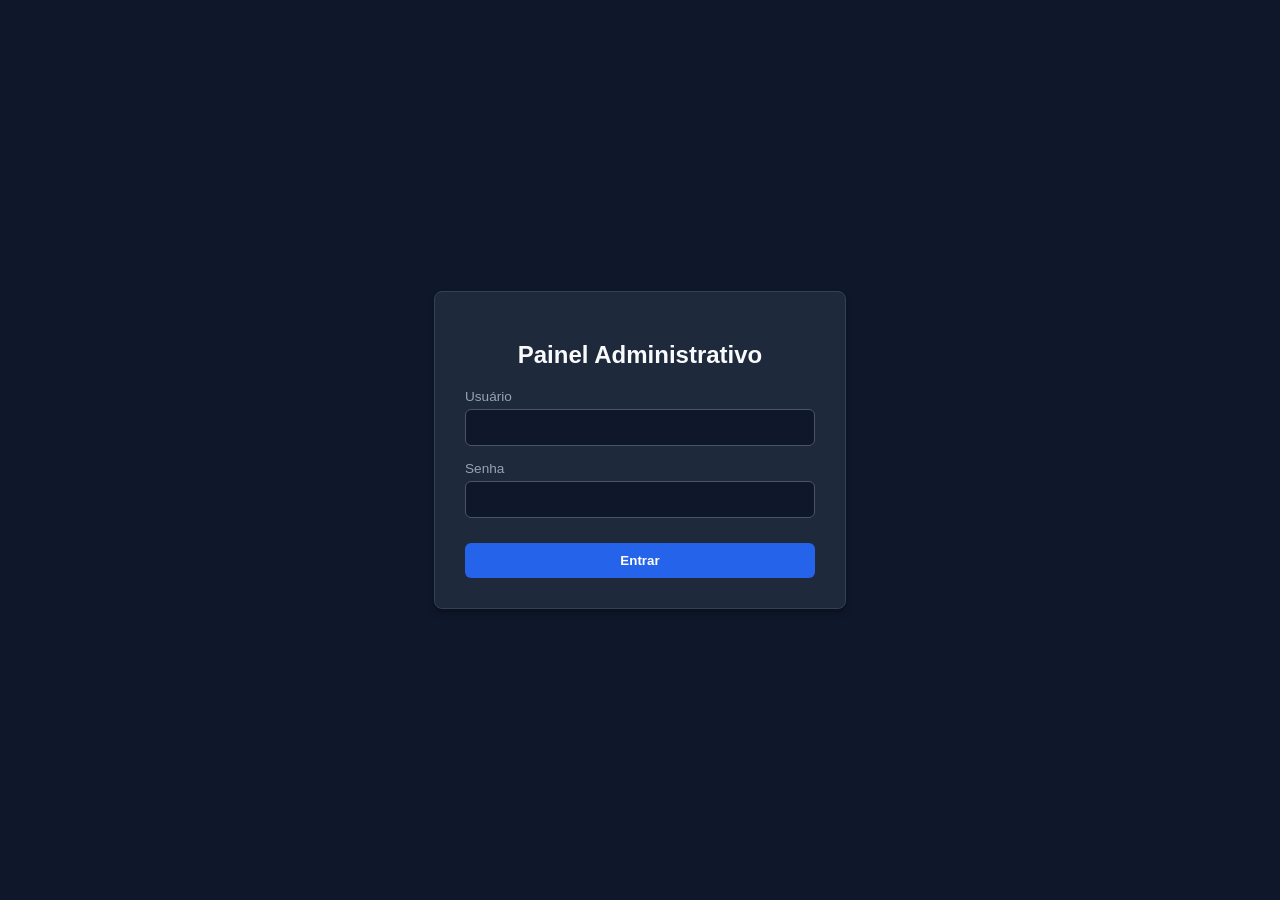
==== src/main/resources/static/login.html @ 4cfb15dc "feat(security): adiciona spring security e formulario de login personalizado com design" ====
<!DOCTYPE html>
<html lang="pt-BR">
<head>
    <meta charset="UTF-8">
    <title>Login - Painel Administrativo</title>
    <link rel="stylesheet" href="login.css">
</head>
<body>

<div class="login-card">
    <h2>Painel Administrativo</h2>

    <!-- O Spring Security envia o parâmetro ?error se o login falhar -->
    <div id="erro-msg" class="erro" style="display: none;">Usuário ou senha inválidos.</div>

    <!-- O action aponta para a rota que o Spring Security intercepta para validar -->
    <form action="/perform_login" method="POST">
        <div class="input-group">
            <label>Usuário</label>
            <input type="text" name="username" required autocomplete="username">
        </div>
        <div class="input-group">
            <label>Senha</label>
            <input type="password" name="password" required autocomplete="current-password">
        </div>
        <button type="submit" class="btn-entrar">Entrar</button>
    </form>
</div>

<script>
    // Script simples para exibir a mensagem de erro se a URL contiver ?error
    const urlParams = new URLSearchParams(window.location.search);
    if (urlParams.has('error')) {
        document.getElementById('erro-msg').style.display = 'block';
    }
</script>
</body>
</html>
---- src/main/resources/static/login.css ----
body {
    background-color: #0f172a;
    color: #e2e8f0;
    font-family: Arial, sans-serif;
    display: flex;
    justify-content: center;
    align-items: center;
    height: 100vh;
    margin: 0;
}

.login-card {
    background-color: #1e293b;
    padding: 30px;
    border-radius: 8px;
    box-shadow: 0 4px 6px rgba(0, 0, 0, 0.3);
    width: 100%;
    max-width: 350px;
    border: 1px solid #334155;
}

h2 {
    margin-bottom: 20px;
    font-size: 1.5rem;
    text-align: center;
    color: #f8fafc;
}

.input-group {
    margin-bottom: 15px;
}

label {
    display: block;
    font-size: 0.85rem;
    color: #94a3b8;
    margin-bottom: 5px;
}

input {
    width: 100%;
    padding: 10px;
    border-radius: 6px;
    border: 1px solid #475569;
    background-color: #0f172a;
    color: #fff;
    box-sizing: border-box;
}

input:focus {
    outline: none;
    border-color: #3b82f6;
}

.btn-entrar {
    width: 100%;
    padding: 10px;
    background-color: #2563eb;
    color: white;
    border: none;
    border-radius: 6px;
    font-weight: bold;
    cursor: pointer;
    margin-top: 10px;
    transition: background-color 0.2s;
}

.btn-entrar:hover {
    background-color: #1d4ed8;
}

.erro {
    color: #f87171;
    font-size: 0.85rem;
    text-align: center;
    margin-bottom: 15px;
}
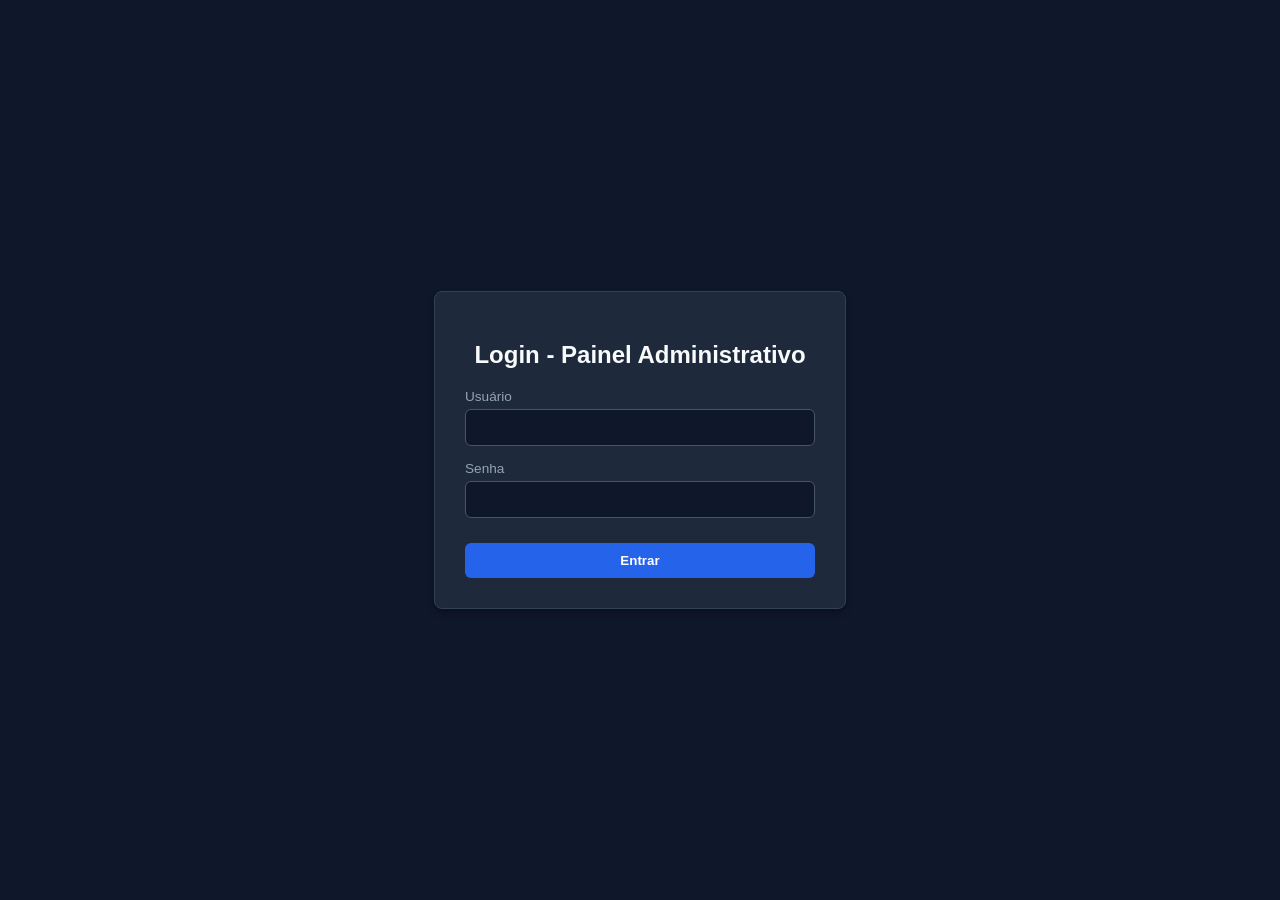
==== commit 928ae092: "feat: finaliza painel de curadoria, rotas de moderação e listas estáticas do RN" ====
--- a/src/main/resources/static/login.html
+++ b/src/main/resources/static/login.html
@@ -8,7 +8,7 @@
 <body>
 
 <div class="login-card">
-    <h2>Painel Administrativo</h2>
+    <h2>Login - Painel Administrativo</h2>
 
     <!-- O Spring Security envia o parâmetro ?error se o login falhar -->
     <div id="erro-msg" class="erro" style="display: none;">Usuário ou senha inválidos.</div>
